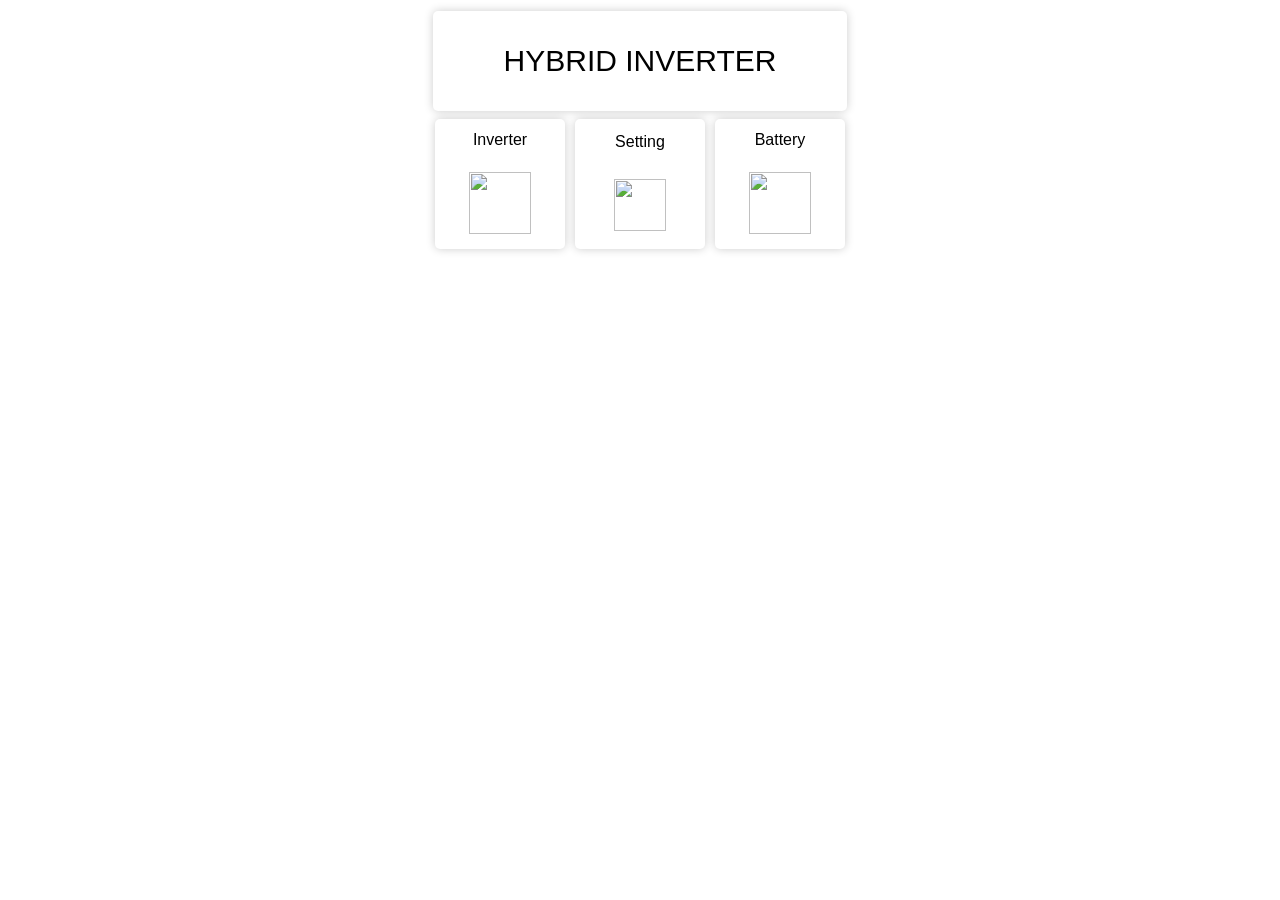
==== data/index.html @ f026f360 "modify ota upload" ====
<!DOCTYPE html>
<html lang="en">
<head>
    <meta charset="UTF-8">
    <meta http-equiv="X-UA-Compatible" content="IE=edge">
    <meta name="viewport" content="width=device-width, initial-scale=1.0">
    <title>ARTTECH</title>
    <link rel="stylesheet" href="istyle.css">
    
</head>
<body onload="initial()">
    <div class="blockmain">
        <div class="blockhead">
            <div class="blockname">
                <p class="namehead">HYBRID INVERTER</p>
            </div>   
        </div>  

        <div class="blockcontent">

            <!--Monitor-->   
            <div class="blockicon" id="i_inverter" onclick="pagelink(id)">
                <p class="namesub">Inverter</p>
                <div ><img src="https://cdn-icons-png.flaticon.com/128/9138/9138065.png" width="62" height="62"></div>      
            </div>
            
            <!--Setting-->   
            <div class="blockicon" id="i_setting" onclick="pagelink(id)">
                <p class="namesub">Setting</p>
                <div ><img src="https://cdn-icons-png.flaticon.com/128/9160/9160747.png" width="52" height="52"></div>   
            </div>
            
            <!--Battery-->   
            <div class="blockicon" id="i_battery" onclick="pagelink(id)">
                <p class="namesub">Battery</p>
                <div ><img src="https://cdn-icons-gif.flaticon.com/18946/18946038.gif" width="62" height="62"></div>   
            </div>
            
        </div> 

    </div>

    <script src="iscript.js"></script>

</body>
</html>
---- data/istyle.css ----
:root{
--blockh: 130px;
--blockv: 130px;
--blockw: 90px;
--radainblock: 5px;
--color: #24c522;
--hover: 0.8;
/*#36e617*/
}

body {
  max-height: 100%;
  background: #fff;
  font-family: sans-serif;
  display:flex;
  justify-content: center;
}

.blockmain{
  max-width: 100%;
  display:inline-block;
  text-align: center;
  vertical-align: middle; 
}

.blockcontent{
  max-width: 100%;
  display:flex;
  justify-content: center;
}

.blockhead{
  font-family: sans-serif;
  max-width: 100%;
  min-width: none;
  height: 100px;
  background: #fff;
  border-radius: var(--radainblock);
  -webkit-box-shadow: 0 30px 50px rgba(0,0,0,.2);
  box-shadow: 0px 0px 10px rgba(0,0,0,.2);
  margin: 3px;
  display: flex;
  justify-content: center;
  align-items: center;
}

.blockname{
  display:flex;
  justify-content: center;
}

.blockicon{
  height:var(--blockh);
  width: var(--blockh);
  background-color: #fff;
  border-radius: var(--radainblock);
  -webkit-box-shadow: 0 30px 50px rgba(0,0,0,.2);
  box-shadow: 0px 0px 10px rgba(0,0,0,.2);
  border: 1px;
  display: grid;
  place-items: center;
  margin: 5px;
  cursor: pointer;
}

.blockicon:active {
  -webkit-box-shadow: 0 30px 50px rgba(0,0,0,.2);
  box-shadow: 0px 0px 5px rgba(0,0,0,.2);
  transform: translateY(4px);
}

.blockicon:hover{
  opacity: var(--hover);
}

p.namehead{
  font-family: sans-serif;
  font-size: 30px;
  margin: 0px;
}

p.namesub{
  margin: 0px;
}
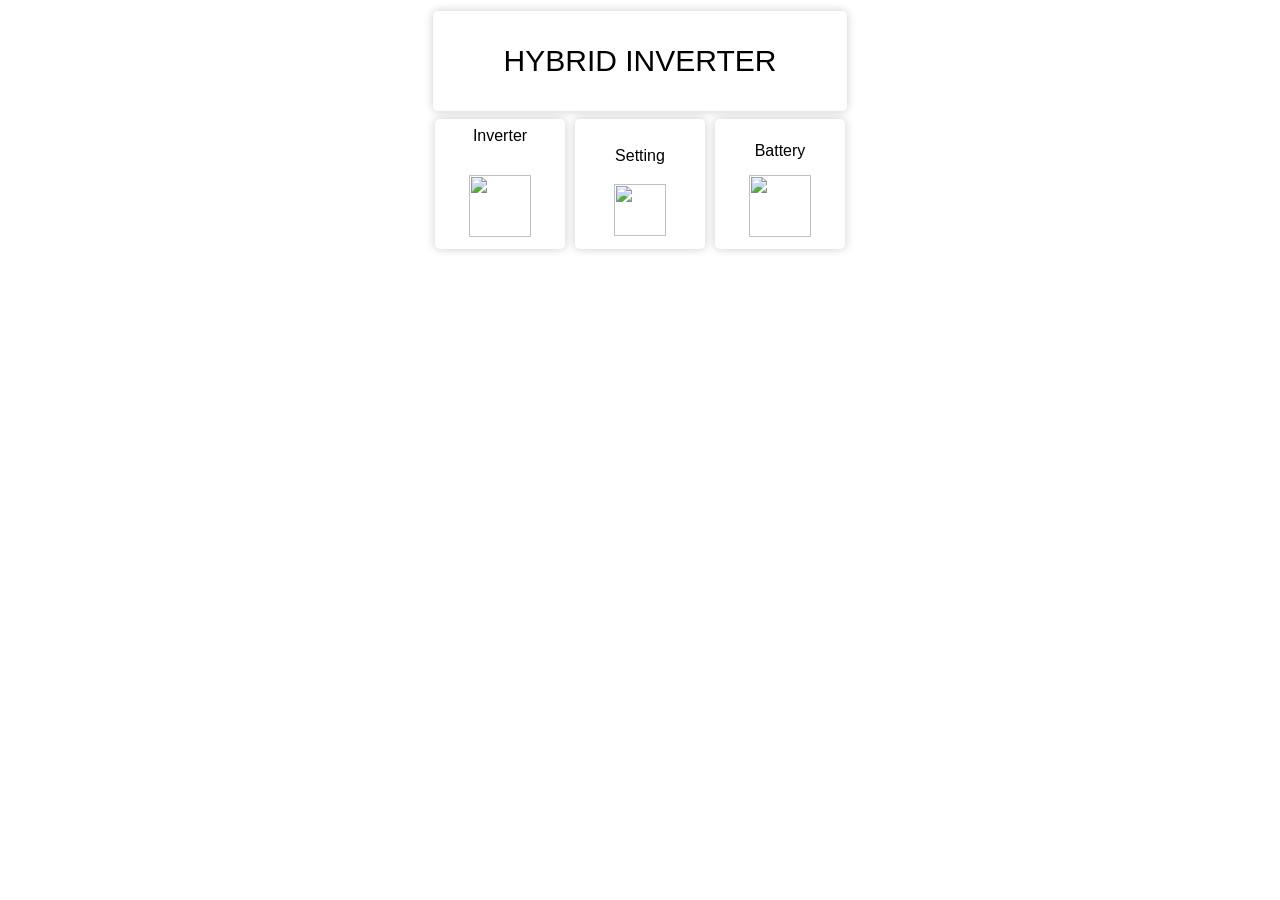
==== commit 90ce3a2e: "modify ota updat" ====
--- a/data/index.html
+++ b/data/index.html
@@ -21,17 +21,20 @@
             <!--Monitor-->   
             <div class="blockicon" id="i_inverter" onclick="pagelink(id)">
                 <p class="namesub">Inverter</p>
+                <a href="ota.html"></a>
                 <div ><img src="https://cdn-icons-png.flaticon.com/128/9138/9138065.png" width="62" height="62"></div>      
             </div>
             
             <!--Setting-->   
             <div class="blockicon" id="i_setting" onclick="pagelink(id)">
+                <a href="set.html"></a>
                 <p class="namesub">Setting</p>
                 <div ><img src="https://cdn-icons-png.flaticon.com/128/9160/9160747.png" width="52" height="52"></div>   
             </div>
             
             <!--Battery-->   
             <div class="blockicon" id="i_battery" onclick="pagelink(id)">
+                <a href="batt.html"></a>
                 <p class="namesub">Battery</p>
                 <div ><img src="https://cdn-icons-gif.flaticon.com/18946/18946038.gif" width="62" height="62"></div>   
             </div>
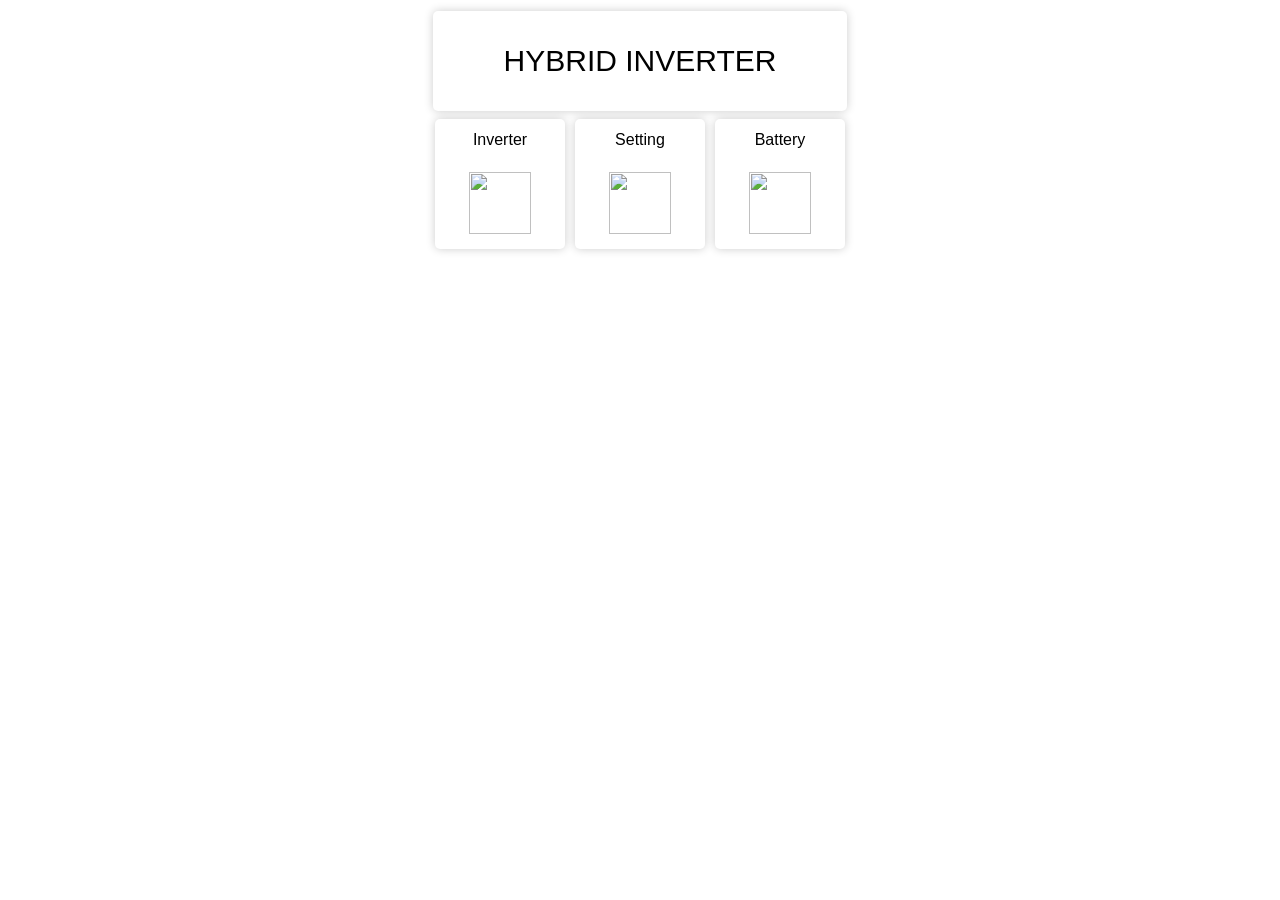
==== commit 044ddb51: "modify flash frimware" ====
--- a/data/index.html
+++ b/data/index.html
@@ -19,25 +19,25 @@
         <div class="blockcontent">
 
             <!--Monitor-->   
-            <div class="blockicon" id="i_inverter" onclick="pagelink(id)">
+           <a href="set.html" class="blockicon-link"> <div class="blockicon" id="inverter">
                 <p class="namesub">Inverter</p>
-                <a href="ota.html"></a>
-                <div ><img src="https://cdn-icons-png.flaticon.com/128/9138/9138065.png" width="62" height="62"></div>      
-            </div>
-            
-            <!--Setting-->   
-            <div class="blockicon" id="i_setting" onclick="pagelink(id)">
-                <a href="set.html"></a>
+                <div><img src="https://cdn-icons-png.flaticon.com/128/9138/9138065.png" width="62" height="62"></div>
+                </div>
+            </a>
+
+            <!--Setting--> 
+            <a href="ota.html" class="blockicon-link"> <div class="blockicon" id="setting">
                 <p class="namesub">Setting</p>
-                <div ><img src="https://cdn-icons-png.flaticon.com/128/9160/9160747.png" width="52" height="52"></div>   
-            </div>
-            
-            <!--Battery-->   
-            <div class="blockicon" id="i_battery" onclick="pagelink(id)">
-                <a href="batt.html"></a>
+                <div><img src="https://cdn-icons-png.flaticon.com/128/9160/9160747.png" width="62" height="62"></div>
+                </div>
+            </a>
+
+            <!--Battery--> 
+            <a href="batt.html" class="blockicon-link"> <div class="blockicon" id="battery">
                 <p class="namesub">Battery</p>
-                <div ><img src="https://cdn-icons-gif.flaticon.com/18946/18946038.gif" width="62" height="62"></div>   
-            </div>
+                <div><img src="https://cdn-icons-gif.flaticon.com/18946/18946038.gif" width="62" height="62"></div>
+                </div>
+            </a>
             
         </div> 
 
--- a/data/istyle.css
+++ b/data/istyle.css
@@ -81,4 +81,24 @@
 
 p.namesub{
   margin: 0px;
+}
+
+/* ในไฟล์ .css ของคุณ */
+.blockicon-link {
+    text-decoration: none; /* ลบขีดเส้นใต้ลิงก์ */
+    color: inherit; /* ให้สีข้อความเป็นสีเริ่มต้นของ parent */
+    display: block; /* ทำให้ลิงก์ครอบคลุมทั้งบล็อก */
+    /* ถ้า blockicon มี margin/padding ที่อยากให้ลิงก์ครอบคลุมด้วย */
+}
+
+/* สไตล์สำหรับ blockicon เดิม */
+.blockicon {
+    /* ใส่สไตล์เดิมของคุณที่นี่ */
+    /* เช่น: border: 1px solid #ccc; padding: 10px; */
+    cursor: pointer; /* เพื่อบอกว่าคลิกได้ */
+}
+
+.blockicon:hover {
+    /* สไตล์เมื่อนำเมาส์ไปชี้ */
+    background-color: #f0f0f0;
 }
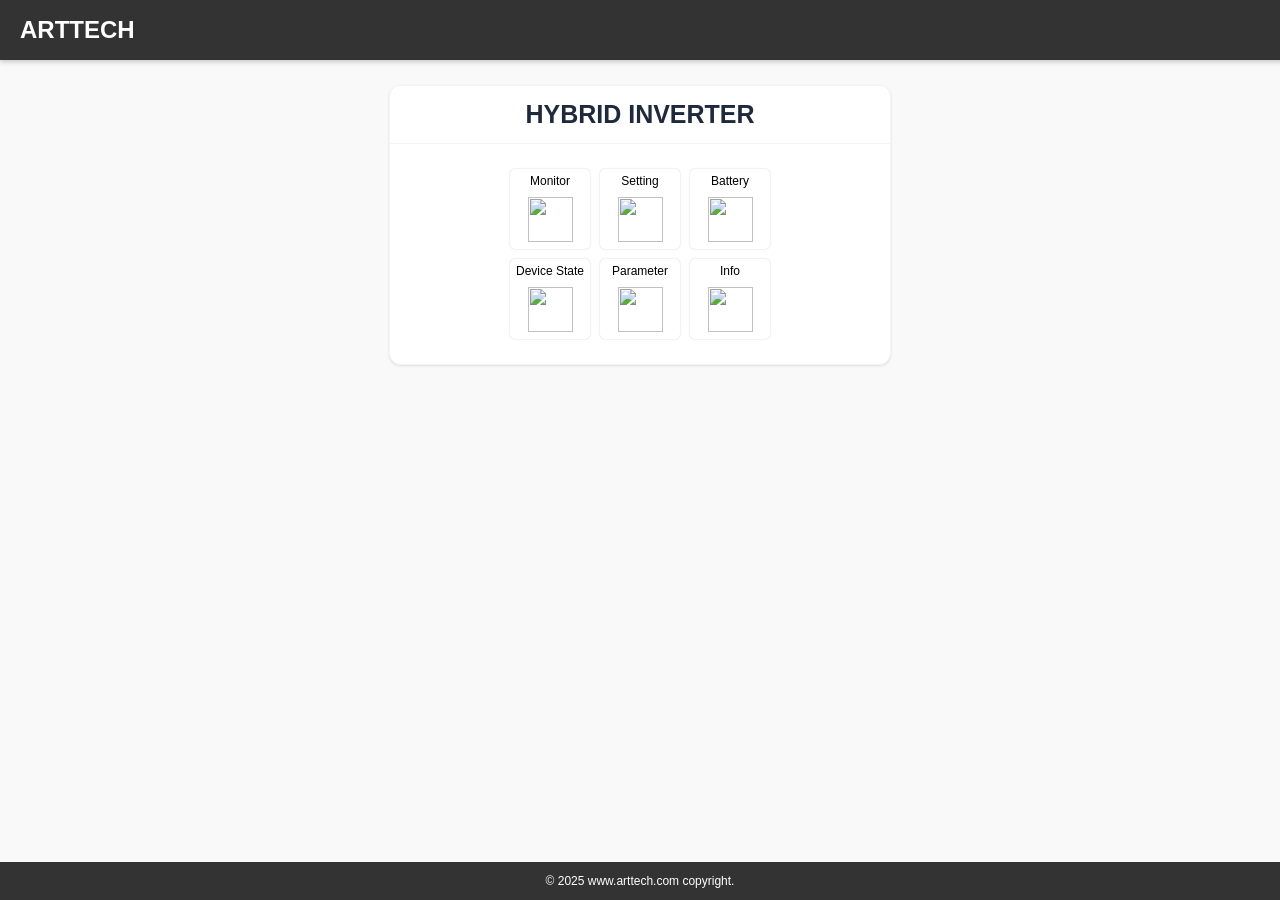
==== commit e5724cb6: "front end hybrid inverter" ====
--- a/data/index.html
+++ b/data/index.html
@@ -5,43 +5,75 @@
     <meta http-equiv="X-UA-Compatible" content="IE=edge">
     <meta name="viewport" content="width=device-width, initial-scale=1.0">
     <title>ARTTECH</title>
-    <link rel="stylesheet" href="istyle.css">
-    
+    <link rel="stylesheet" href="mainstyle.css">
+    <link rel="stylesheet" href="substyle.css">
 </head>
+
 <body onload="initial()">
-    <div class="blockmain">
-        <div class="blockhead">
-            <div class="blockname">
-                <p class="namehead">HYBRID INVERTER</p>
-            </div>   
-        </div>  
+    <header class="navbar">
+        <div class="navbar-brand">
+            <a href="index.html" class="navbar-logo-link">
+                <span class="navbar-text">ARTTECH</span>
+            </a>
+        </div>
+    </header>
 
-        <div class="blockcontent">
+    <div class="main-container">
+        
+            
+            <div class="blockhead">
+                <div class="blockname">
+                    <p class="namehead">HYBRID INVERTER</p>
+                </div>  
+            </div>  
+            <div class="blockcontent">           
+                <div class="blockicon-row">
+                    <a href="monitor.html" class="blockicon-link"> <div class="blockicon" id="inverter">
+                        <p class="namesub">Monitor</p>
+                        <div><img src="https://cdn-icons-png.flaticon.com/128/9138/9138065.png" width="45" height="45"></div>
+                        </div>
+                    </a>
 
-            <!--Monitor-->   
-           <a href="set.html" class="blockicon-link"> <div class="blockicon" id="inverter">
-                <p class="namesub">Inverter</p>
-                <div><img src="https://cdn-icons-png.flaticon.com/128/9138/9138065.png" width="62" height="62"></div>
-                </div>
-            </a>
+                    <a href="set.html" class="blockicon-link"> <div class="blockicon" id="setting">
+                        <p class="namesub">Setting</p>
+                        <div><img src="https://cdn-icons-png.flaticon.com/128/9160/9160747.png" width="45" height="45"></div>
+                        </div>
+                    </a>
 
-            <!--Setting--> 
-            <a href="ota.html" class="blockicon-link"> <div class="blockicon" id="setting">
-                <p class="namesub">Setting</p>
-                <div><img src="https://cdn-icons-png.flaticon.com/128/9160/9160747.png" width="62" height="62"></div>
-                </div>
-            </a>
+                    <a href="batt.html" class="blockicon-link"> <div class="blockicon" id="battery">
+                        <p class="namesub">Battery</p>
+                        <div><img src="https://cdn-icons-png.flaticon.com/128/5550/5550932.png" width="45" height="45"></div>
+                        </div>
+                    </a>
+                </div> 
 
-            <!--Battery--> 
-            <a href="batt.html" class="blockicon-link"> <div class="blockicon" id="battery">
-                <p class="namesub">Battery</p>
-                <div><img src="https://cdn-icons-gif.flaticon.com/18946/18946038.gif" width="62" height="62"></div>
-                </div>
-            </a>
-            
-        </div> 
+                <div class="blockicon-row">
+                    <a href="device.html" class="blockicon-link"> <div class="blockicon" id="setting">
+                        <p class="namesub">Device State</p>
+                        <div><img src="https://cdn-icons-png.flaticon.com/128/4789/4789427.png" width="45" height="45"></div>
+                        </div>
+                    </a>
 
+                    <a href="parameter.html" class="blockicon-link"> <div class="blockicon" id="battery">
+                        <p class="namesub">Parameter</p>
+                        <div><img src="https://cdn-icons-png.flaticon.com/128/4341/4341740.png" width="45" height="45"></div>
+                        </div>
+                    </a>
+                    
+                   <a href="info.html" class="blockicon-link"> <div class="blockicon" id="inverter">
+                        <p class="namesub">Info</p>
+                        <div><img src="https://cdn-icons-png.flaticon.com/128/9244/9244455.png" width="45" height="45"></div>
+                        </div>
+                    </a>
+
+                </div> 
+            </div> 
     </div>
+    <footer class="main-footer">
+        <div class="footer-content">
+            <p>&copy; 2025 www.arttech.com copyright.</p>
+        </div>
+    </footer>
 
     <script src="iscript.js"></script>
 
--- a/data/mainstyle.css
+++ b/data/mainstyle.css
@@ -0,0 +1,101 @@
+html, body {
+    height: 100%; /* หรือ min-height: 100vh; */
+}
+
+body {
+    font-family: Arial, sans-serif;
+    padding: 0; 
+    margin: 0; 
+    font-size: 12px;
+    background-color: #f9f9f9;
+    min-height: 100vh; 
+    display: flex; 
+    flex-direction: column;
+    align-items: center;
+}
+
+h1 {
+    margin-top: calc(var(--navbar-height) + 20px); /* Adjust 20px as desired spacing */
+    padding: 10px; /* Keep internal padding for h1 */
+    text-align: center;
+    color: #333;
+    font-size: 2em;
+    width: 100%; /* Ensure h1 takes full width for text-align: center to be effective */
+    max-width: 500px; /* Limit h1 width to match toggle-container */
+    box-sizing: border-box; /* Include padding in width calculation */
+    margin-bottom: 20px; /* Space between h1 and toggle-container */
+}
+
+/* Define CSS variable for Navbar height */
+:root {
+    --navbar-height: 60px; /* ปรับค่านี้ตามความสูงจริงของ Navbar ของคุณ */
+}
+
+/* Navbar Styles (จากโค้ดเดิมที่ปรับปรุง) */
+.navbar {
+    width: 100%;
+    height: var(--navbar-height); /* กำหนดความสูง Navbar */
+    background-color: #333; 
+    padding: 0 20px; /* ลด padding ด้านบน/ล่าง เพราะใช้ height แทน */
+    display: flex;
+    justify-content: flex-start; 
+    align-items: center;
+    box-shadow: 0 2px 5px rgba(0,0,0,0.2); 
+    position: fixed; 
+    top: 0;
+    left: 0;
+    z-index: 1000; 
+}
+
+.navbar-brand {
+    display: flex;
+    align-items: center;
+}
+
+.navbar-logo-link {
+    text-decoration: none;
+    display: flex;
+    align-items: center;
+}
+
+.navbar-logo { /* ถ้าคุณมี Logo รูปภาพ */
+    height: 30px; 
+    margin-right: 10px;
+}
+
+.navbar-text {
+    color: #fff; 
+    font-size: 24px; 
+    font-weight: bold;
+    font-family: 'Arial Black', sans-serif; 
+    text-transform: uppercase; 
+}
+
+/*Footer----------------------------------------------------------------------------------*/
+
+  .main-footer {
+    width: 100%;
+    
+    background-color: #333;
+    color: white;
+    text-align: center;
+    padding: 1em;
+    position: fixed; 
+    bottom: 0px;
+  }
+  .footer-content P {
+    margin: 0px;
+  }
+
+  @media (max-width: 767px) {
+  .footer {
+    font-size: 0.8em; /* ลดขนาดตัวอักษร */
+    padding: 5px; /* ลดระยะห่าง */
+    /* จัดเรียงองค์ประกอบใหม่หากจำเป็น */
+  }
+}
+
+
+
+
+
--- a/data/substyle.css
+++ b/data/substyle.css
@@ -0,0 +1,277 @@
+
+:root {
+  --radainblock: 5px;
+  --nameblockh: 70px; 
+  --widthblock: 650px;
+  --theme1: #2196f3; 
+  --theme2: #24c522;
+  --blockh: 80px;
+  --blockv: 140px;
+  --blockw: 90px;
+  --radainblock: 5px;
+  --hover: 0.8;
+}
+
+.main-container {
+  position: absolute;
+  top: 85px;
+  width: 85%;
+  max-width: 500px;
+  justify-content: center; 
+  align-items: flex-start; 
+  flex-grow: 1; 
+  margin: 0 auto;
+  background: white;
+  border-radius: 12px;
+  box-shadow: 0 1px 3px rgba(0, 0, 0, 0.08), 0 1px 2px rgba(0, 0, 0, 0.04);
+  border: 1px solid #f1f5f9;
+  overflow: auto;
+}
+
+.blockhead {
+  padding: 14px;
+  border-bottom: 1px solid #f1f5f9;
+  background: white;
+}
+
+.blockdummy{
+  height: 17px;
+}
+
+.blockcontent{
+  padding: 20px;
+
+}
+
+.blockname{
+  display:flex;
+  justify-content: center;
+}
+
+.blockicon-row{
+  display: flex;
+ justify-content: center;
+}
+
+.blockicon{
+  height:var(--blockh);
+  width: var(--blockh);
+  background-color: #fff;
+  border-radius: var(--radainblock);
+  -webkit-box-shadow: 0 10px 30px rgba(0, 0, 0, 0.2);
+  box-shadow: 0px 0px 2px rgba(0, 0, 0, 0.2);
+  border: 1px;
+  display: grid;
+  place-items: center;
+  margin: 5px; 
+  cursor: pointer;
+}
+
+.blockicon:active {
+  -webkit-box-shadow: 0 30px 50px rgba(0,0,0,.2);
+  box-shadow: 0px 0px 5px rgba(0,0,0,.2);
+  transform: translateY(5px);
+}
+
+.blockicon:hover{
+  opacity: var(--hover);
+}
+
+.blockicon-link{
+  color: #000000;
+  text-decoration: none;
+}
+
+p.namehead{
+  font-size: 25px;
+  font-weight: bold;
+  color: #1e293b;
+  margin: 0px;
+}
+
+p.namesub{
+  margin: 0px;
+}
+
+.toggle-row {
+  display: flex;
+  justify-content: space-between;
+  align-items: center;
+  background: #fff;
+  padding: 10px 10px;
+  margin-bottom: 4px;
+  border: 1px solid #e2e8f0;
+  border-radius: 8px;
+}
+
+.toggle-text{
+  width: 185px;
+}
+
+.switch {
+  position: relative;
+  display: inline-block;
+  width: 50px;
+  height: 24px;
+}
+
+
+.switch input {
+  opacity: 0;
+  width: 0;
+  height: 0;
+}
+
+.slider {
+  position: absolute;
+  cursor: pointer;
+  top: 0; left: 0;
+  right: 0; bottom: 0;
+  background-color: #ccc;
+  transition: .4s;
+  border-radius: 24px;
+}
+
+.slider:before {
+  position: absolute;
+  content: "";
+  height: 18px;
+  width: 18px;
+  left: 3px;
+  bottom: 3px;
+  background-color: white;
+  transition: .4s;
+  border-radius: 50%;
+}
+
+input:checked + .slider {
+  background-color:var(--theme2);
+}
+
+input:checked + .slider:before {
+  transform: translateX(26px);
+}
+
+/*All Card /////////////////////////////////////////////////////////////////////////////////////////////////// */
+.card-main {
+  justify-content: space-between;
+  align-items: center;
+  background: #fff;
+  margin-bottom: 4px;
+  padding: 10px 15px;
+  border: 1px solid #e2e8f0;
+  border-radius: 8px;
+  /*box-shadow: 0 1px 2px rgba(0,0,0,0.2);*/
+}
+
+.card-name {
+  padding: 3px;
+  margin-bottom: 2px;
+}
+
+.para-name {
+  padding: 0px;
+}
+
+.setting-input {
+  padding: 3px;
+  margin-bottom: 5px;
+}
+
+.card-middle{
+  text-align: center;
+  margin: 20px;
+}
+
+.form-row {
+  display: flex;
+  gap: 10px;
+  height: 35px;
+  justify-content: center;
+}
+
+select {
+  padding: 3px;
+  height: 35px;
+  border: 1px solid #e2e8f0;
+  border-radius: 6px;
+  flex: 1;
+}
+
+.button-set {
+  background-color: var(--theme2); /* สีฟ้า */
+  height: 35px;
+  border: none;
+  color: white;
+  padding: 1px 24px;
+  text-align: center;
+  text-decoration: none;
+  display: inline-block;
+  cursor: pointer;
+  border-radius: 4px;
+  box-shadow: 0 2px 5px 0 rgba(0, 0, 0, 0.26); /* เพิ่มเงา */
+  transition: box-shadow 0.3s;
+}
+
+.button-set:active {
+  transform: translateY(7px);
+}
+
+.button-set:hover {
+  box-shadow: 0 4px 8px 0 rgba(0, 0, 0, 0.4);
+}
+
+.button-save {
+  background-color: var(--theme2); /* สีฟ้า */
+  border: none;
+  color: white;
+  padding: 12px 24px;
+  text-align: center;
+  text-decoration: none;
+  display: inline-block;
+  margin: 4px 2px;
+  cursor: pointer;
+  border-radius: 4px;
+  box-shadow: 0 2px 5px 0 rgba(0, 0, 0, 0.26); /* เพิ่มเงา */
+  transition: box-shadow 0.3s;
+}
+
+.button-save:hover  {
+  box-shadow: 0 4px 8px 0 rgba(0, 0, 0, 0.4); /* เงาเข้มขึ้นเมื่อ hover */
+}
+
+input[type="number"] {
+  padding: 6px 12px;
+  font-size: 1rem;
+  border: 1px solid #ccc;
+  border-radius: 6px;
+  flex: 1;
+}
+
+input[type="text"] {
+  padding: 6px 12px;
+  font-size: 1rem;
+  border: 1px solid #ccc;
+  border-radius: 6px;
+  flex: 1;
+}
+
+input[type="number"] {
+  max-width: 100%;
+}
+
+input[type="text"] {
+  max-width: 100%;
+}
+
+.display-row {
+  display: flex;
+  align-items: center;
+  justify-content: space-between;
+  padding: 10px 16px;
+  background: #fefefe;
+  margin-bottom: 4px;
+  border: 1px solid #e2e8f0;
+  border-radius: 8px;
+  color: #000000;
+}
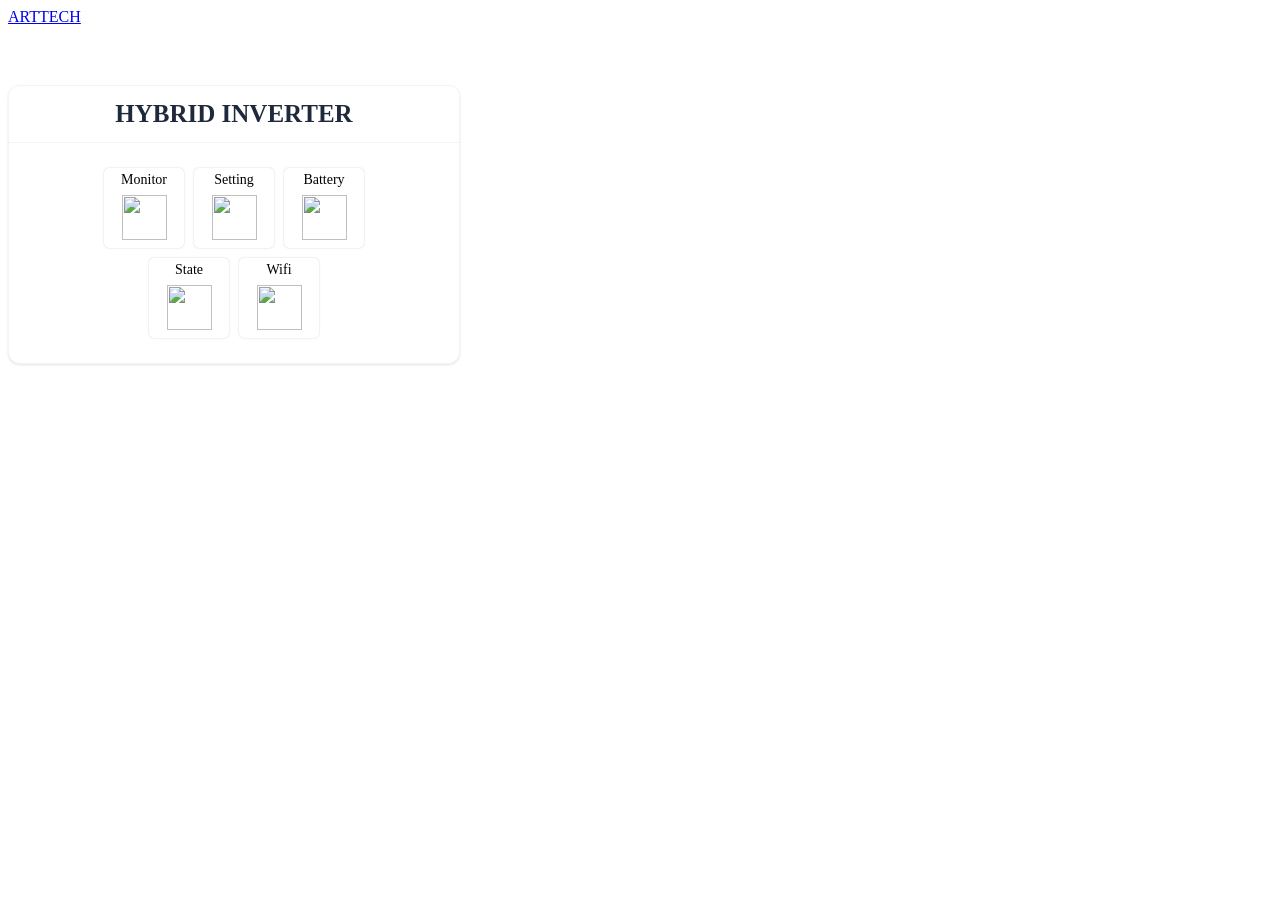
==== commit 3f6e9033: "modify battery setting page" ====
--- a/data/index.html
+++ b/data/index.html
@@ -18,9 +18,7 @@
         </div>
     </header>
 
-    <div class="main-container">
-        
-            
+    <div class="main-container">     
             <div class="blockhead">
                 <div class="blockname">
                     <p class="namehead">HYBRID INVERTER</p>
@@ -49,31 +47,33 @@
 
                 <div class="blockicon-row">
                     <a href="device.html" class="blockicon-link"> <div class="blockicon" id="setting">
-                        <p class="namesub">Device State</p>
+                        <p class="namesub">State</p>
                         <div><img src="https://cdn-icons-png.flaticon.com/128/4789/4789427.png" width="45" height="45"></div>
                         </div>
                     </a>
 
                     <a href="parameter.html" class="blockicon-link"> <div class="blockicon" id="battery">
-                        <p class="namesub">Parameter</p>
+                        <p class="namesub">Wifi</p>
                         <div><img src="https://cdn-icons-png.flaticon.com/128/4341/4341740.png" width="45" height="45"></div>
                         </div>
                     </a>
                     
-                   <a href="info.html" class="blockicon-link"> <div class="blockicon" id="inverter">
+                   <!-- <a href="info.html" class="blockicon-link"> <div class="blockicon" id="inverter">
                         <p class="namesub">Info</p>
                         <div><img src="https://cdn-icons-png.flaticon.com/128/9244/9244455.png" width="45" height="45"></div>
                         </div>
-                    </a>
+                    </a> -->
 
                 </div> 
             </div> 
     </div>
+<!-- 
     <footer class="main-footer">
         <div class="footer-content">
             <p>&copy; 2025 www.arttech.com copyright.</p>
         </div>
     </footer>
+ -->
 
     <script src="iscript.js"></script>
 
--- a/data/substyle.css
+++ b/data/substyle.css
@@ -1,10 +1,10 @@
-
 :root {
   --radainblock: 5px;
-  --nameblockh: 70px; 
+  --nameblockh: 70px;
   --widthblock: 650px;
-  --theme1: #2196f3; 
-  --theme2: #24c522;
+  --theme1: #2196f3;
+  --theme2: #008184;
+  --theme3: #24c522;
   --blockh: 80px;
   --blockv: 140px;
   --blockw: 90px;
@@ -16,10 +16,11 @@
   position: absolute;
   top: 85px;
   width: 85%;
-  max-width: 500px;
-  justify-content: center; 
-  align-items: flex-start; 
-  flex-grow: 1; 
+  font-size: 14px;
+  max-width: 450px;
+  justify-content: center;
+  align-items: flex-start;
+  flex-grow: 1;
   margin: 0 auto;
   background: white;
   border-radius: 12px;
@@ -34,27 +35,27 @@
   background: white;
 }
 
-.blockdummy{
-  height: 17px;
-}
-
-.blockcontent{
+.blockdummy {
+  height: 37px;
+}
+
+.blockcontent {
   padding: 20px;
 
 }
 
-.blockname{
-  display:flex;
+.blockname {
+  display: flex;
   justify-content: center;
 }
 
-.blockicon-row{
-  display: flex;
- justify-content: center;
-}
-
-.blockicon{
-  height:var(--blockh);
+.blockicon-row {
+  display: flex;
+  justify-content: center;
+}
+
+.blockicon {
+  height: var(--blockh);
   width: var(--blockh);
   background-color: #fff;
   border-radius: var(--radainblock);
@@ -63,33 +64,33 @@
   border: 1px;
   display: grid;
   place-items: center;
-  margin: 5px; 
+  margin: 5px;
   cursor: pointer;
 }
 
 .blockicon:active {
-  -webkit-box-shadow: 0 30px 50px rgba(0,0,0,.2);
-  box-shadow: 0px 0px 5px rgba(0,0,0,.2);
+  -webkit-box-shadow: 0 30px 50px rgba(0, 0, 0, .2);
+  box-shadow: 0px 0px 5px rgba(0, 0, 0, .2);
   transform: translateY(5px);
 }
 
-.blockicon:hover{
+.blockicon:hover {
   opacity: var(--hover);
 }
 
-.blockicon-link{
+.blockicon-link {
   color: #000000;
   text-decoration: none;
 }
 
-p.namehead{
+p.namehead {
   font-size: 25px;
   font-weight: bold;
   color: #1e293b;
   margin: 0px;
 }
 
-p.namesub{
+p.namesub {
   margin: 0px;
 }
 
@@ -104,7 +105,7 @@
   border-radius: 8px;
 }
 
-.toggle-text{
+.toggle-text {
   width: 185px;
 }
 
@@ -115,7 +116,6 @@
   height: 24px;
 }
 
-
 .switch input {
   opacity: 0;
   width: 0;
@@ -125,8 +125,10 @@
 .slider {
   position: absolute;
   cursor: pointer;
-  top: 0; left: 0;
-  right: 0; bottom: 0;
+  top: 0;
+  left: 0;
+  right: 0;
+  bottom: 0;
   background-color: #ccc;
   transition: .4s;
   border-radius: 24px;
@@ -144,11 +146,11 @@
   border-radius: 50%;
 }
 
-input:checked + .slider {
-  background-color:var(--theme2);
-}
-
-input:checked + .slider:before {
+input:checked+.slider {
+  background-color: var(--theme2);
+}
+
+input:checked+.slider:before {
   transform: translateX(26px);
 }
 
@@ -161,7 +163,15 @@
   padding: 10px 15px;
   border: 1px solid #e2e8f0;
   border-radius: 8px;
-  /*box-shadow: 0 1px 2px rgba(0,0,0,0.2);*/
+  /*box-shadow: 0 1px 2px rgba(0,0,0,0.2);* #1e293b;*/
+}
+
+.label {
+  color: #1e293b;
+}
+
+.value {
+  color: #1e293b;
 }
 
 .card-name {
@@ -174,17 +184,18 @@
 }
 
 .setting-input {
-  padding: 3px;
-  margin-bottom: 5px;
-}
-
-.card-middle{
+
+  margin-bottom: 15px;
+}
+
+.card-middle {
   text-align: center;
-  margin: 20px;
+
 }
 
 .form-row {
   display: flex;
+  font-size: 16px;
   gap: 10px;
   height: 35px;
   justify-content: center;
@@ -199,7 +210,8 @@
 }
 
 .button-set {
-  background-color: var(--theme2); /* สีฟ้า */
+  background-color: var(--theme2);
+  /* สีฟ้า */
   height: 35px;
   border: none;
   color: white;
@@ -209,7 +221,8 @@
   display: inline-block;
   cursor: pointer;
   border-radius: 4px;
-  box-shadow: 0 2px 5px 0 rgba(0, 0, 0, 0.26); /* เพิ่มเงา */
+  box-shadow: 0 2px 5px 0 rgba(0, 0, 0, 0.26);
+  /* เพิ่มเงา */
   transition: box-shadow 0.3s;
 }
 
@@ -222,9 +235,13 @@
 }
 
 .button-save {
-  background-color: var(--theme2); /* สีฟ้า */
+  background-color: var(--theme2);
+  /* สีฟ้า */
+  width: 100%;
   border: none;
   color: white;
+  font-size: 16px;
+  font-weight: bold;
   padding: 12px 24px;
   text-align: center;
   text-decoration: none;
@@ -232,25 +249,24 @@
   margin: 4px 2px;
   cursor: pointer;
   border-radius: 4px;
-  box-shadow: 0 2px 5px 0 rgba(0, 0, 0, 0.26); /* เพิ่มเงา */
+  box-shadow: 0 2px 5px 0 rgba(0, 0, 0, 0.26);
+  /* เพิ่มเงา */
   transition: box-shadow 0.3s;
 }
 
-.button-save:hover  {
-  box-shadow: 0 4px 8px 0 rgba(0, 0, 0, 0.4); /* เงาเข้มขึ้นเมื่อ hover */
+.button-save:hover {
+  box-shadow: 0 4px 8px 0 rgba(0, 0, 0, 0.4);
+  /* เงาเข้มขึ้นเมื่อ hover */
 }
 
 input[type="number"] {
-  padding: 6px 12px;
-  font-size: 1rem;
+  padding: 5px;
   border: 1px solid #ccc;
   border-radius: 6px;
   flex: 1;
 }
 
 input[type="text"] {
-  padding: 6px 12px;
-  font-size: 1rem;
   border: 1px solid #ccc;
   border-radius: 6px;
   flex: 1;
@@ -274,4 +290,11 @@
   border: 1px solid #e2e8f0;
   border-radius: 8px;
   color: #000000;
+}
+
+.value-container {
+  display: flex;
+  gap: 4px;
+  align-items: center;
+
 }
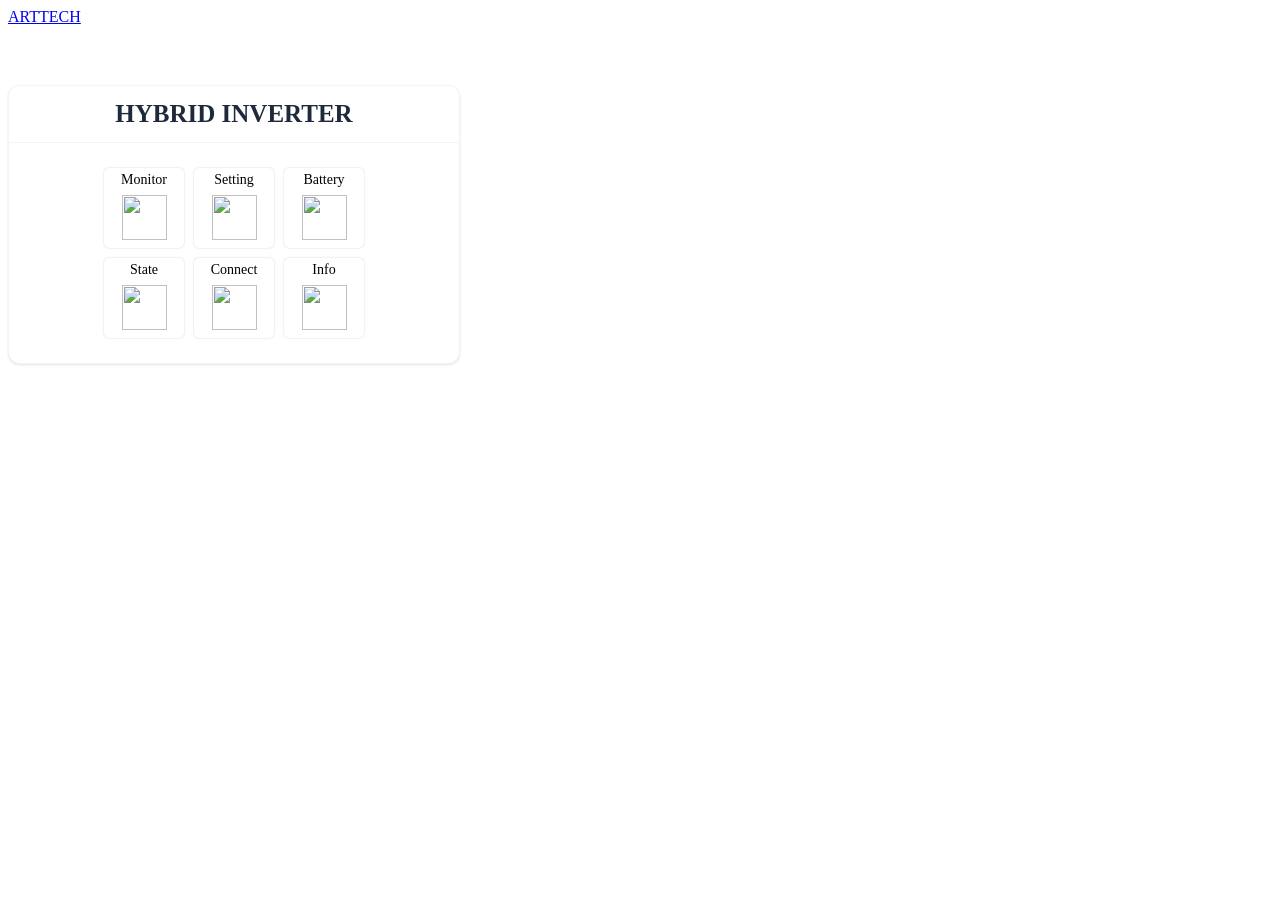
==== commit 66eef00b: "Modify web serial monitor" ====
--- a/data/index.html
+++ b/data/index.html
@@ -9,7 +9,7 @@
     <link rel="stylesheet" href="substyle.css">
 </head>
 
-<body onload="initial()">
+<body >
     <header class="navbar">
         <div class="navbar-brand">
             <a href="index.html" class="navbar-logo-link">
@@ -52,17 +52,17 @@
                         </div>
                     </a>
 
-                    <a href="parameter.html" class="blockicon-link"> <div class="blockicon" id="battery">
-                        <p class="namesub">Wifi</p>
-                        <div><img src="https://cdn-icons-png.flaticon.com/128/4341/4341740.png" width="45" height="45"></div>
+                    <a href="wifi.html" class="blockicon-link"> <div class="blockicon" id="battery">
+                        <p class="namesub">Connect</p>
+                        <div><img src="https://cdn-icons-png.flaticon.com/128/2099/2099193.png" width="45" height="45"></div>
                         </div>
                     </a>
                     
-                   <!-- <a href="info.html" class="blockicon-link"> <div class="blockicon" id="inverter">
+                   <a href="info.html" class="blockicon-link"> <div class="blockicon" id="inverter">
                         <p class="namesub">Info</p>
                         <div><img src="https://cdn-icons-png.flaticon.com/128/9244/9244455.png" width="45" height="45"></div>
                         </div>
-                    </a> -->
+                    </a>
 
                 </div> 
             </div> 
--- a/data/substyle.css
+++ b/data/substyle.css
@@ -184,13 +184,11 @@
 }
 
 .setting-input {
-
   margin-bottom: 15px;
 }
 
 .card-middle {
   text-align: center;
-
 }
 
 .form-row {
@@ -201,6 +199,10 @@
   justify-content: center;
 }
 
+.text-input {
+  padding-left: 10px;
+}
+
 select {
   padding: 3px;
   height: 35px;
@@ -211,7 +213,7 @@
 
 .button-set {
   background-color: var(--theme2);
-  /* สีฟ้า */
+  /* width: 100%; */
   height: 35px;
   border: none;
   color: white;
@@ -266,19 +268,21 @@
   flex: 1;
 }
 
-input[type="text"] {
-  border: 1px solid #ccc;
-  border-radius: 6px;
-  flex: 1;
-}
-
 input[type="number"] {
   max-width: 100%;
 }
 
 input[type="text"] {
+  padding: 5px;
+  border: 1px solid #ccc;
+  border-radius: 6px;
+  flex: 1;
+}
+
+input[type="text"] {
   max-width: 100%;
 }
+
 
 .display-row {
   display: flex;
@@ -297,4 +301,23 @@
   gap: 4px;
   align-items: center;
 
+}
+
+input[type="password"]{
+  padding: 5px;
+  border: 1px solid #ccc;
+  border-radius: 6px;
+  flex: 1;
+}
+
+button.icon-btn {
+  background: none;
+  border: 1px solid #ccc;
+  padding: 6px;
+  border-radius: 6px;
+  cursor: pointer;
+}
+
+button.icon-btn:focus {
+  outline: 2px solid #6ca0ff;
 }
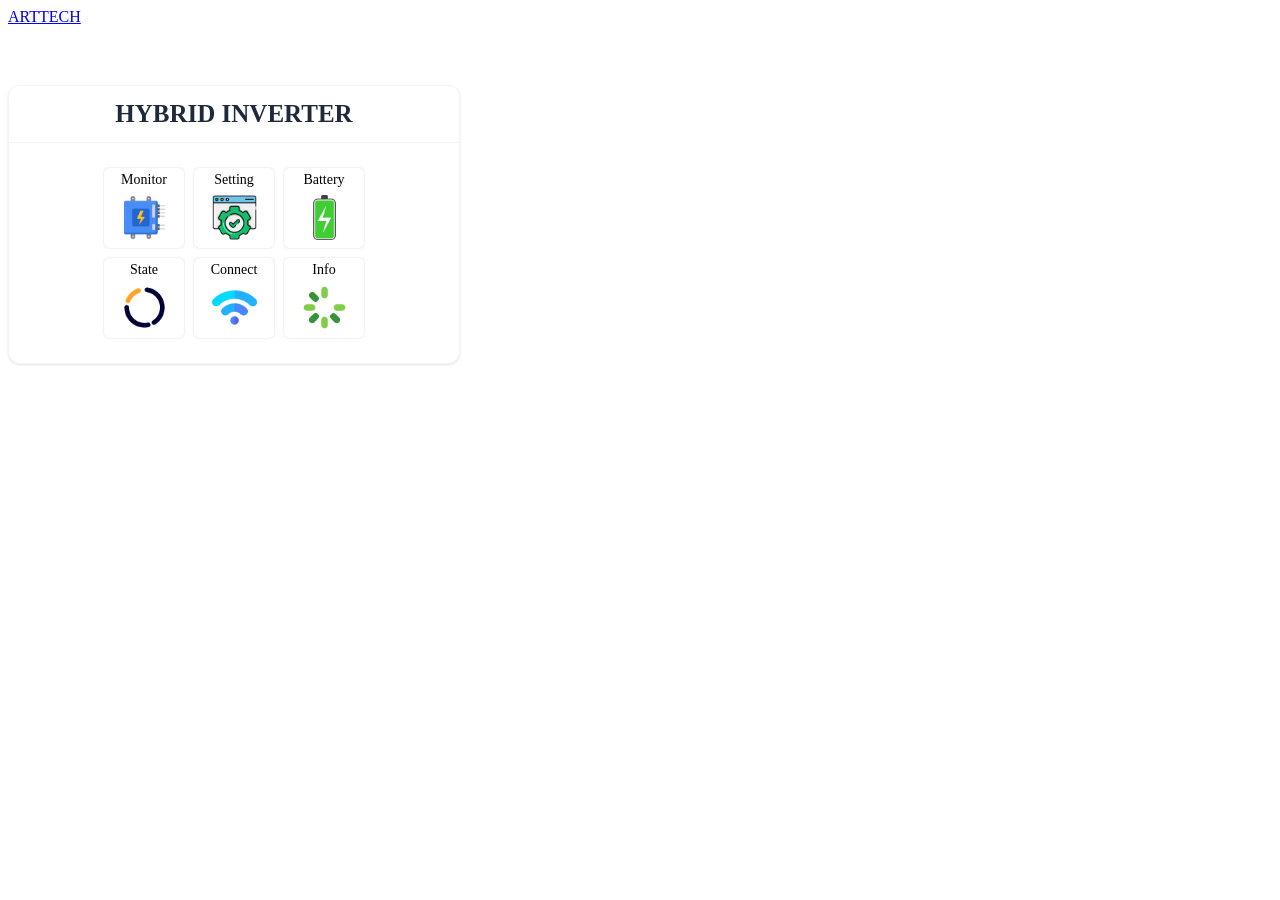
==== commit db94f5e8: "modify wifi ap and sta mode" ====
--- a/data/index.html
+++ b/data/index.html
@@ -28,45 +28,46 @@
                 <div class="blockicon-row">
                     <a href="monitor.html" class="blockicon-link"> <div class="blockicon" id="inverter">
                         <p class="namesub">Monitor</p>
-                        <div><img src="https://cdn-icons-png.flaticon.com/128/9138/9138065.png" width="45" height="45"></div>
+                        <div><img src="pic/pic-monitor.png" width="45" height="45"></div>
                         </div>
                     </a>
 
                     <a href="set.html" class="blockicon-link"> <div class="blockicon" id="setting">
                         <p class="namesub">Setting</p>
-                        <div><img src="https://cdn-icons-png.flaticon.com/128/9160/9160747.png" width="45" height="45"></div>
+                        <div><img src="pic/pic-setting.png" width="45" height="45"></div>
                         </div>
                     </a>
 
                     <a href="batt.html" class="blockicon-link"> <div class="blockicon" id="battery">
                         <p class="namesub">Battery</p>
-                        <div><img src="https://cdn-icons-png.flaticon.com/128/5550/5550932.png" width="45" height="45"></div>
+                        <div><img src="pic/pic-battery.png" width="45" height="45"></div>
                         </div>
                     </a>
                 </div> 
 
                 <div class="blockicon-row">
-                    <a href="device.html" class="blockicon-link"> <div class="blockicon" id="setting">
+                    <a href="state.html" class="blockicon-link"> <div class="blockicon" id="setting">
                         <p class="namesub">State</p>
-                        <div><img src="https://cdn-icons-png.flaticon.com/128/4789/4789427.png" width="45" height="45"></div>
+                        <div><img src="pic/pic-state.png" width="45" height="45"></div>
                         </div>
                     </a>
 
-                    <a href="wifi.html" class="blockicon-link"> <div class="blockicon" id="battery">
+                    <a href="network.html" class="blockicon-link"> <div class="blockicon" id="battery">
                         <p class="namesub">Connect</p>
-                        <div><img src="https://cdn-icons-png.flaticon.com/128/2099/2099193.png" width="45" height="45"></div>
+                        <div><img src="pic/pic-connect.png" width="45" height="45"></div>
                         </div>
                     </a>
                     
                    <a href="info.html" class="blockicon-link"> <div class="blockicon" id="inverter">
                         <p class="namesub">Info</p>
-                        <div><img src="https://cdn-icons-png.flaticon.com/128/9244/9244455.png" width="45" height="45"></div>
+                        <div><img src="pic/pic-info.png" width="45" height="45"></div>
                         </div>
                     </a>
 
                 </div> 
             </div> 
     </div>
+
 <!-- 
     <footer class="main-footer">
         <div class="footer-content">
@@ -75,7 +76,7 @@
     </footer>
  -->
 
-    <script src="iscript.js"></script>
+<!-- <script src="iscript.js"></script> -->
 
 </body>
 </html>
--- a/data/substyle.css
+++ b/data/substyle.css
@@ -283,7 +283,6 @@
   max-width: 100%;
 }
 
-
 .display-row {
   display: flex;
   align-items: center;
@@ -320,4 +319,12 @@
 
 button.icon-btn:focus {
   outline: 2px solid #6ca0ff;
-}+}
+
+.error-container {
+  color: red;
+  font-size: 12px;
+  margin-top: 4px;
+  display: none; /* เริ่มต้นซ่อน */
+}
+
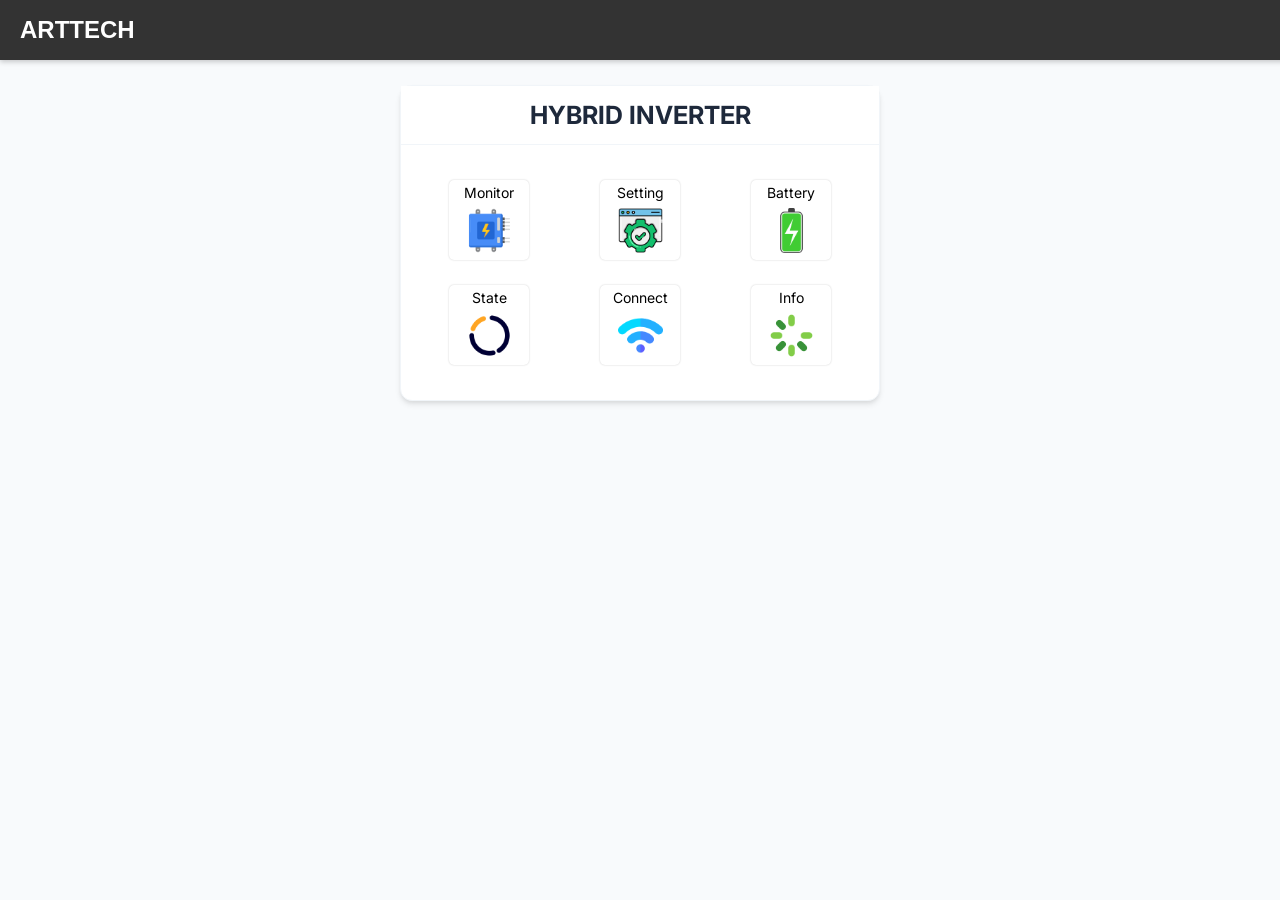
==== commit 0b8eb289: "fix: watchdog, sscanf overflow, serial bounds, WiFi reconnect, responsive UI - Fix watchdog restart " ====
--- a/data/index.html
+++ b/data/index.html
@@ -25,45 +25,48 @@
                 </div>  
             </div>  
             <div class="blockcontent">           
-                <div class="blockicon-row">
-                    <a href="monitor.html" class="blockicon-link"> <div class="blockicon" id="inverter">
-                        <p class="namesub">Monitor</p>
-                        <div><img src="pic/pic-monitor.png" width="45" height="45"></div>
+                <div class="menu-grid">
+                    <a href="monitor.html" class="blockicon-link">
+                        <div class="blockicon" id="inverter">
+                            <p class="namesub">Monitor</p>
+                            <div><img src="pic/pic-monitor.png" width="45" height="45"></div>
                         </div>
                     </a>
 
-                    <a href="set.html" class="blockicon-link"> <div class="blockicon" id="setting">
-                        <p class="namesub">Setting</p>
-                        <div><img src="pic/pic-setting.png" width="45" height="45"></div>
+                    <a href="set.html" class="blockicon-link">
+                        <div class="blockicon" id="setting">
+                            <p class="namesub">Setting</p>
+                            <div><img src="pic/pic-setting.png" width="45" height="45"></div>
                         </div>
                     </a>
 
-                    <a href="batt.html" class="blockicon-link"> <div class="blockicon" id="battery">
-                        <p class="namesub">Battery</p>
-                        <div><img src="pic/pic-battery.png" width="45" height="45"></div>
-                        </div>
-                    </a>
-                </div> 
-
-                <div class="blockicon-row">
-                    <a href="state.html" class="blockicon-link"> <div class="blockicon" id="setting">
-                        <p class="namesub">State</p>
-                        <div><img src="pic/pic-state.png" width="45" height="45"></div>
+                    <a href="batt.html" class="blockicon-link">
+                        <div class="blockicon" id="battery">
+                            <p class="namesub">Battery</p>
+                            <div><img src="pic/pic-battery.png" width="45" height="45"></div>
                         </div>
                     </a>
 
-                    <a href="network.html" class="blockicon-link"> <div class="blockicon" id="battery">
-                        <p class="namesub">Connect</p>
-                        <div><img src="pic/pic-connect.png" width="45" height="45"></div>
+                    <a href="state.html" class="blockicon-link">
+                        <div class="blockicon" id="state">
+                            <p class="namesub">State</p>
+                            <div><img src="pic/pic-state.png" width="45" height="45"></div>
+                        </div>
+                    </a>
+
+                    <a href="network.html" class="blockicon-link">
+                        <div class="blockicon" id="connect">
+                            <p class="namesub">Connect</p>
+                            <div><img src="pic/pic-connect.png" width="45" height="45"></div>
                         </div>
                     </a>
                     
-                   <a href="info.html" class="blockicon-link"> <div class="blockicon" id="inverter">
-                        <p class="namesub">Info</p>
-                        <div><img src="pic/pic-info.png" width="45" height="45"></div>
+                    <a href="info.html" class="blockicon-link">
+                        <div class="blockicon" id="info">
+                            <p class="namesub">Info</p>
+                            <div><img src="pic/pic-info.png" width="45" height="45"></div>
                         </div>
                     </a>
-
                 </div> 
             </div> 
     </div>
--- a/data/mainstyle.css
+++ b/data/mainstyle.css
@@ -0,0 +1,103 @@
+@import url('https://fonts.googleapis.com/css2?family=Inter:wght@400;500;600;700&display=swap');
+
+html, body {
+    height: 100%; /* หรือ min-height: 100vh; */
+}
+
+body {
+    font-family: 'Inter', -apple-system, BlinkMacSystemFont, "Segoe UI", Roboto, sans-serif;
+    padding: 0; 
+    margin: 0; 
+    font-size: 14px;
+    background-color: #f8fafc;
+    min-height: 100vh; 
+    display: flex; 
+    flex-direction: column;
+    align-items: center;
+    justify-content: flex-start;
+}
+
+h1 {
+    margin-top: calc(var(--navbar-height) + 20px); /* Adjust 20px as desired spacing */
+    padding: 10px; /* Keep internal padding for h1 */
+    text-align: center;
+    color: #0f172a;
+    font-size: 1.8em;
+    width: 100%; /* Ensure h1 takes full width for text-align: center to be effective */
+    max-width: 500px; /* Limit h1 width to match toggle-container */
+    box-sizing: border-box; /* Include padding in width calculation */
+    margin-bottom: 20px; /* Space between h1 and toggle-container */
+}
+
+/* Define CSS variable for Navbar height */
+:root {
+    --navbar-height: 60px; /* ปรับค่านี้ตามความสูงจริงของ Navbar ของคุณ */
+}
+
+/* Navbar Styles (จากโค้ดเดิมที่ปรับปรุง) */
+.navbar {
+    width: 100%;
+    height: var(--navbar-height); /* กำหนดความสูง Navbar */
+    background-color: #333; 
+    padding: 0 20px; /* ลด padding ด้านบน/ล่าง เพราะใช้ height แทน */
+    display: flex;
+    justify-content: flex-start; 
+    align-items: center;
+    box-shadow: 0 2px 5px rgba(0,0,0,0.2); 
+    position: fixed; 
+    top: 0;
+    left: 0;
+    z-index: 1000; 
+}
+
+.navbar-brand {
+    display: flex;
+    align-items: center;
+}
+
+.navbar-logo-link {
+    text-decoration: none;
+    display: flex;
+    align-items: center;
+}
+
+.navbar-logo { /* ถ้าคุณมี Logo รูปภาพ */
+    height: 30px; 
+    margin-right: 10px;
+}
+
+.navbar-text {
+    color: #fff; 
+    font-size: 24px; 
+    font-weight: bold;
+    font-family: 'Arial Black', sans-serif; 
+    text-transform: uppercase; 
+}
+
+/*Footer----------------------------------------------------------------------------------*/
+
+  .main-footer {
+    width: 100%;
+    background-color: #333;
+    color: white;
+    text-align: center;
+    padding: 1em;
+    position: fixed; 
+    bottom: 0px;
+  }
+  .footer-content P {
+    margin: 0px;
+  }
+
+  @media (max-width: 767px) {
+  .footer {
+    font-size: 0.8em; /* ลดขนาดตัวอักษร */
+    padding: 5px; /* ลดระยะห่าง */
+    /* จัดเรียงองค์ประกอบใหม่หากจำเป็น */
+  }
+}
+
+
+
+
+
--- a/data/substyle.css
+++ b/data/substyle.css
@@ -2,9 +2,10 @@
   --radainblock: 5px;
   --nameblockh: 70px;
   --widthblock: 650px;
-  --theme1: #2196f3;
+  --theme1: #3b82f6;
   --theme2: #008184;
   --theme3: #24c522;
+  --theme4: #008184;
   --blockh: 80px;
   --blockv: 140px;
   --blockw: 90px;
@@ -13,20 +14,19 @@
 }
 
 .main-container {
-  position: absolute;
-  top: 85px;
-  width: 85%;
+  position: relative;
+  margin-top: 85px;
+  margin-bottom: 30px;
+  width: 90%;
   font-size: 14px;
-  max-width: 450px;
-  justify-content: center;
-  align-items: flex-start;
-  flex-grow: 1;
-  margin: 0 auto;
+  max-width: 480px;
+  box-sizing: border-box;
   background: white;
   border-radius: 12px;
-  box-shadow: 0 1px 3px rgba(0, 0, 0, 0.08), 0 1px 2px rgba(0, 0, 0, 0.04);
+  box-shadow: 0 4px 6px -1px rgba(0, 0, 0, 0.1), 0 2px 4px -1px rgba(0, 0, 0, 0.06);
   border: 1px solid #f1f5f9;
-  overflow: auto;
+  display: flex;
+  flex-direction: column;
 }
 
 .blockhead {
@@ -47,6 +47,22 @@
 .blockname {
   display: flex;
   justify-content: center;
+}
+
+.menu-grid {
+  display: grid;
+  grid-template-columns: repeat(3, 1fr);
+  gap: 15px;
+  justify-items: center;
+  align-items: center;
+  padding: 10px 0;
+}
+
+@media (max-width: 400px) {
+  .menu-grid {
+    grid-template-columns: repeat(2, 1fr);
+    gap: 10px;
+  }
 }
 
 .blockicon-row {
@@ -122,6 +138,15 @@
   height: 0;
 }
 
+.switch input:disabled + .slider {
+  opacity: 0.5;
+  cursor: not-allowed;
+}
+.disabled {
+  opacity: 0.5;
+  pointer-events: none;
+}
+
 .slider {
   position: absolute;
   cursor: pointer;
@@ -196,7 +221,7 @@
   font-size: 16px;
   gap: 10px;
   height: 35px;
-  justify-content: center;
+  justify-content: space-between;
 }
 
 .text-input {
@@ -216,24 +241,24 @@
   /* width: 100%; */
   height: 35px;
   border: none;
-  color: white;
+  color: rgb(255, 255, 255);
   padding: 1px 24px;
   text-align: center;
   text-decoration: none;
   display: inline-block;
   cursor: pointer;
   border-radius: 4px;
-  box-shadow: 0 2px 5px 0 rgba(0, 0, 0, 0.26);
+  box-shadow: 0 1px 1px 0 rgba(0, 0, 0, 0.4);
   /* เพิ่มเงา */
   transition: box-shadow 0.3s;
 }
 
 .button-set:active {
-  transform: translateY(7px);
+  transform: translateY(5px);
 }
 
 .button-set:hover {
-  box-shadow: 0 4px 8px 0 rgba(0, 0, 0, 0.4);
+  box-shadow: 0 4px 8px 0 rgba(0, 0, 0, 0.2);
 }
 
 .button-save {
@@ -261,16 +286,26 @@
   /* เงาเข้มขึ้นเมื่อ hover */
 }
 
-input[type="number"] {
-  padding: 5px;
-  border: 1px solid #ccc;
-  border-radius: 6px;
+.input-batt {
+  padding: 0px 10px;
+  border: 1px solid #ccc;
+  border-radius: 6px;
+  max-width: 100%;
   flex: 1;
 }
 
-input[type="number"] {
+/* input[type="number"] {
+  padding: 0px 10px;
+  border: 1px solid #ccc;
+  border-radius: 6px;
   max-width: 100%;
-}
+  /* flex: 1; */
+/* } */
+
+
+/* input[type="number"] {
+  max-width: 100%;
+} */
 
 input[type="text"] {
   padding: 5px;
@@ -302,7 +337,7 @@
 
 }
 
-input[type="password"]{
+input[type="password"] {
   padding: 5px;
   border: 1px solid #ccc;
   border-radius: 6px;
@@ -325,6 +360,72 @@
   color: red;
   font-size: 12px;
   margin-top: 4px;
-  display: none; /* เริ่มต้นซ่อน */
-}
-
+  display: none;
+  /* เริ่มต้นซ่อน */
+}
+
+.card-horizontal {
+  display: flex;
+  align-items: center;
+  justify-content: space-between;
+  border: 1px solid #e2e8f0;
+  margin: 5px 0px;
+  border-radius: 12px;
+  padding: 10px 16px;
+  gap: 6px;
+
+}
+
+.card-vertical {
+  /* display: flex; */
+  flex-direction: column;
+}
+
+
+.grid-input {
+  display: flex;
+  align-items: center;
+}
+
+.grid-control {
+  height: 30px;
+  margin-right: 5px;
+  padding-left: 10px;
+  width: 70%;
+  min-width: 70px;
+  border: 1px solid #ccc;
+  border-radius: 6px;
+}
+
+.cutoff-name {
+  padding: 0px 5px;
+  width: 130px;
+  margin: 0px 5px;
+}
+
+/* Responsive adjustments for mobile */
+@media (max-width: 480px) {
+  .card-horizontal {
+    flex-direction: column;
+    align-items: stretch;
+    gap: 12px;
+  }
+  .grid-input {
+    justify-content: space-between;
+    width: 100%;
+  }
+  .grid-control {
+    width: 90%;
+  }
+  .cutoff-name {
+    width: auto;
+    margin-bottom: 4px;
+    display: block;
+  }
+  .card-vertical {
+    flex: 1;
+  }
+  .button-set {
+    width: 100%;
+  }
+}
